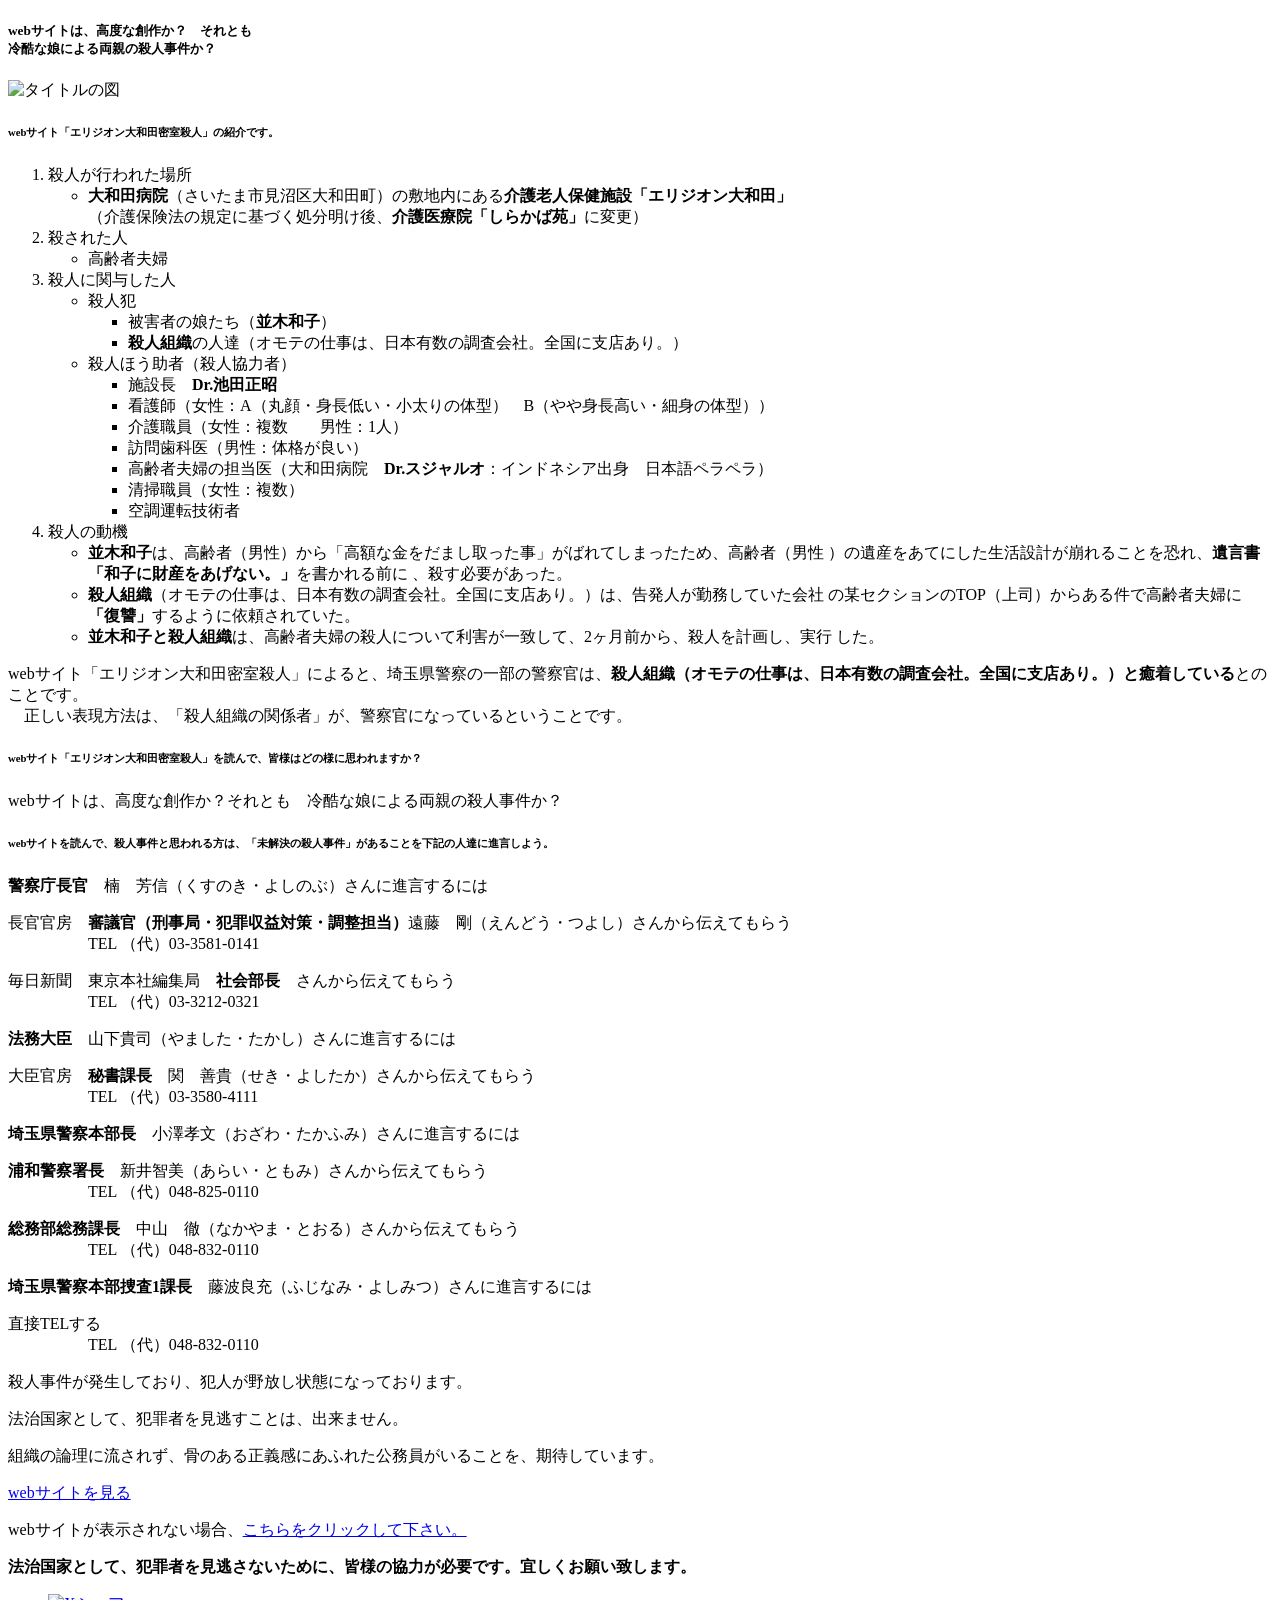
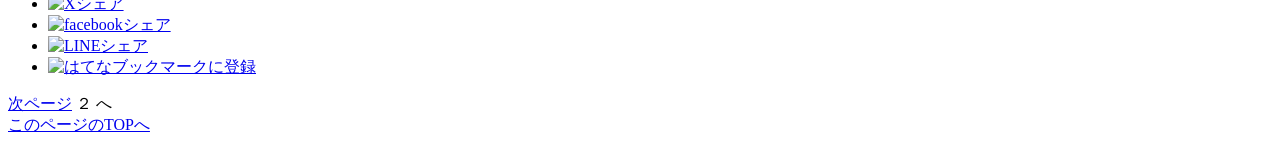
==== index.html @ 454f9b82 "index 作成 1. 初めての登録" ====
<!DOCTYPE html>
<html lang="ja">

<head prefix="og:https://ogp.me/ns#">


<!-- Google tag (gtag.js) -->
<script async src="https://www.googletagmanager.com/gtag/js?id=G-CSKMBF2TZE"></script>
<script>
  window.dataLayer = window.dataLayer || [];
  function gtag(){dataLayer.push(arguments);}
  gtag('js', new Date());

  gtag('config', 'G-CSKMBF2TZE');
</script>


<meta charset="UTF-8">
<meta name="viewport" content="width=device-width,initial-scale=1">

<title>介護老人保健施設「エリジオン大和田」（「しらかば苑」に変更）における密室殺人の紹介と警察庁長官などへの進言「未解決の殺人事件があること。」のお願い。❘「エリジオン大和田」（さいたま市見沼区大和田町）</title>
<meta name="description" content="介護老人保健施設「エリジオン大和田」（さいたま市見沼区）で密室殺人が行われました。この殺人についてのwebサイト「エリジオン大和田密室殺人」の紹介です。webサイトは、高度な創作か？それとも　冷酷な娘による両親の殺人事件か？殺人事件と思われるている方は、警察庁長官などに進言することを求めています。">

<link rel="stylesheet" href="css/style.css">

<!--ogp 1   index    -->

<meta property="og:url" content="https://sakuradamonmae.github.io/index.html"/>
<meta property="og:type" content="website"/>
<meta property="og:title" content="webサイトは、高度な創作か？それとも　冷酷な娘による両親の殺人事件か？"/>
<meta property="og:description" content="介護老人保健施設「エリジオン大和田」で行われた密室殺人の動機は、45年前に起因しているため複数ありますが、主な殺人の動機は、復讐です。「未解決の殺人事件」があることを、警察庁長官などに進言するように求めています。"/>
<meta property="og:site_name" content="webサイトは、高度な創作か？それとも　冷酷な娘による両親の殺人事件か？"/>
<meta property="og:image" content="https://sakuradamonmae.github.io/images/title2.png"/>
<meta property="og:locale" content="ja_JP"/>


<!-- Facebook     -->

<!-- Twitter      -->
<meta name="twitter:card" content="summary_large_image"/>

<!--      ogp      終わり      -->

</head>


<body>

<div class="wrapper">

<!--    ヘッダー     -->

<header class="header">

<h5>webサイトは、高度な創作か？　それとも<br>冷酷な娘による両親の殺人事件か？</h5>
<div class="index2-item">
<img src="images/title2.png" alt="タイトルの図" width="auto">
</div>

</header>
<!--      ヘッダー　　ここまで     -->

<!--     メイン       -->

<main>
<div id="main">

<h6>webサイト<strong>「エリジオン大和田密室殺人」</strong>の紹介です。</h6>
<div>
 <ol class="index2-list">
   <li>殺人が行われた場所</li>
      <ul class="index2-explain">
         <li><strong>大和田病院</strong>（さいたま市見沼区大和田町）の敷地内にある<strong>介護老人保健施設「エリジオン大和田」</strong><br>（介護保険法の規定に基づく処分明け後、<strong>介護医療院「しらかば苑」</strong>に変更）</li>
      </ul>
   <li>殺された人</li>
      <ul class="index2-explain">
         <li>高齢者夫婦</li>
      </ul>
   <li>殺人に関与した人</li>
      <ul class="index2-explain">
         <li>殺人犯</>
             <ul class="index2-explain-b">
                <li>被害者の娘たち（<strong>並木和子</strong>）</li>
                <li><strong>殺人組織</strong>の人達（オモテの仕事は、日本有数の調査会社。全国に支店あり。）</li>
             </ul>
        <li>殺人ほう助者（殺人協力者）</li>
             <ul class="index2-explain-b">
                <li>施設長　<strong>Dr.池田正昭</strong></li>
                <li>看護師（女性：A（丸顔・身長低い・小太りの体型）　B（やや身長高い・細身の体型））</li>
                <li>介護職員（女性：複数　　男性：1人）</li>
                <li>訪問歯科医（男性：体格が良い）</li>
                <li>高齢者夫婦の担当医（大和田病院　<strong>Dr.スジャルオ</strong>：インドネシア出身　日本語ペラペラ）</li>
                <li>清掃職員（女性：複数）</li>
                <li>空調運転技術者</li>
             </ul>
       </ul>
       
    <li>殺人の動機</li>
         <ul class="index2-explain">
               <li><strong>並木和子</strong>は、高齢者（男性）から「高額な金をだまし取った事」がばれてしまったため、高齢者（男性                   ）の遺産をあてにした生活設計が崩れることを恐れ、<strong>遺言書「和子に財産をあげない。」</strong>を書かれる前に                     、殺す必要があった。</li>
               <li><strong>殺人組織</strong>（オモテの仕事は、日本有数の調査会社。全国に支店あり。）は、告発人が勤務していた会社                   の某セクションのTOP（上司）からある件で高齢者夫婦に<strong>「復讐」</strong>するように依頼されていた。</li>
               <li><strong>並木和子と殺人組織</strong>は、高齢者夫婦の殺人について利害が一致して、2ヶ月前から、殺人を計画し、実行                  した。</li>
         </ul> 
   </ol>


<div class="index2-moji">
<p>webサイト「エリジオン大和田密室殺人」によると、埼玉県警察の一部の警察官は、<strong>殺人組織（オモテの仕事は、日本有数の調査会社。全国に支店あり。）と癒着している</strong>とのことです。
<br>　正しい表現方法は、「殺人組織の関係者」が、警察官になっているということです。</p>
</div>
</div>

<h6><strong>webサイト「エリジオン大和田密室殺人」</strong>を読んで、皆様はどの様に思われますか？</h6>
<p>webサイトは、高度な創作か？それとも　冷酷な娘による両親の殺人事件か？</p>

<div class="title-kankaku">
<h6>webサイトを読んで、殺人事件と思われる方は、「未解決の殺人事件」があることを下記の人達に進言しよう。</h6>
</div>

<div class="singen">
    <p><strong><span class="red">警察庁長官</span></strong>　楠　芳信（くすのき・よしのぶ）さんに進言するには</p>
        <p class="singen2">長官官房　<strong>審議官（刑事局・犯罪収益対策・調整担当）</strong>遠藤　剛（えんどう・つよし）さんから伝えてもらう
        <br>　　　　　TEL （代）03-3581-0141</p>
        <p class="singen2">毎日新聞　東京本社編集局　<strong>社会部長</strong>　さんから伝えてもらう
        <br>　　　　　TEL （代）03-3212-0321</p>
        
     <p><strong><span class="red">法務大臣</span></strong>　山下貴司（やました・たかし）さんに進言するには</p>
        <p class="singen2">大臣官房　<strong>秘書課長</strong>　関　善貴（せき・よしたか）さんから伝えてもらう
        <br>　　　　　TEL （代）03-3580-4111</p>
        
     <p><strong><span class="red">埼玉県警察本部長</span></strong>　小澤孝文（おざわ・たかふみ）さんに進言するには</p>
        <p class="singen2"><strong>浦和警察署長</strong>　新井智美（あらい・ともみ）さんから伝えてもらう
        <br>　　　　　TEL （代）048-825-0110</p>
        <p class="singen2"><strong>総務部総務課長</strong>　中山　徹（なかやま・とおる）さんから伝えてもらう
        <br>　　　　　TEL （代）048-832-0110</p>
      <p><strong><span class="red">埼玉県警察本部捜査1課長</span></strong>　藤波良充（ふじなみ・よしみつ）さんに進言するには</p>
        <p class="singen2">直接TELする
        <br>　　　　　TEL （代）048-832-0110</p>
</div>

<p>殺人事件が発生しており、犯人が野放し状態になっております。</>
<p>法治国家として、犯罪者を見逃すことは、出来ません。</p>
<p>組織の論理に流されず、骨のある正義感にあふれた公務員がいることを、期待しています。


<p class="h-explain2"><a href="https://saitamajiken.cloudfree.jp/people.html" target="_blank" class="anone">webサイトを見る</a></p>

<div class="nextweb">
<p>webサイトが表示されない場合、<a href="https://ss1.xrea.com/truthroad.s223.xrea.com/people.html" target="_blank" class="anone">こちらをクリックして下さい。</a></p>
</div>

<div class="beforesns">
<p><strong>法治国家として、犯罪者を見逃さないために、皆様の協力が必要です。宜しくお願い致します。</strong></p>
</div>


<!--     sns   button      -->
<div>
   <ul class="sns-btn">
      <li><a href="https://x.com/intent/pos? url=https://sakuradamonmae.github.io/index.html&text=SNSの拡散で、犯人を追い詰めよう！%0a&hashtags=密室殺人" target="_blank" rel="nofollow noopener">
      <img src="images/btn-x.png" alt="Xシェア">
      </a></li>
      
      <li><a href="https://www.facebook.com/sharer/sharer.php? u=https://sakuradamonmae.github.io/index.html" target="_blank" rel="nofollow noopener">
      <img src="images/btn-facebook.png" alt="facebookシェア">
      </a></li>
      
      <li><a href="https://social-plugins.line.me/lineit/share? url=https://sakuradamonmae.github.io/index.html" target="_blank" rel="nofollow noopener">
      <img src="images/btn-line.png" alt="LINEシェア">
      </a></li>
      
      <li><a href="https://b.hatena.ne.jp/add? mode=confirm&url=https://sakuradamonmae.github.io/index.html" target="_blank" rel="nofollow noopener">
      <img src="images/btn-hatena.png" alt="はてなブックマークに登録">
      </a></li>
   </ul>
</div>

<!--      SNS  button   ここまで        -->

</div>
</main>
<!--       メイン　　　ここまで        -->

<!--      フッター                     -->
<footer class="footer">
   <a href="outline.html">次ページ</a><a class="next"> ２ </a>へ
   <br>
   <a href="index.html">このページのTOPへ</a>
</footer>
<!--      フッター　　ここまで        -->
</div>
</body>
</html>


<!--      Ed-sakura       -->
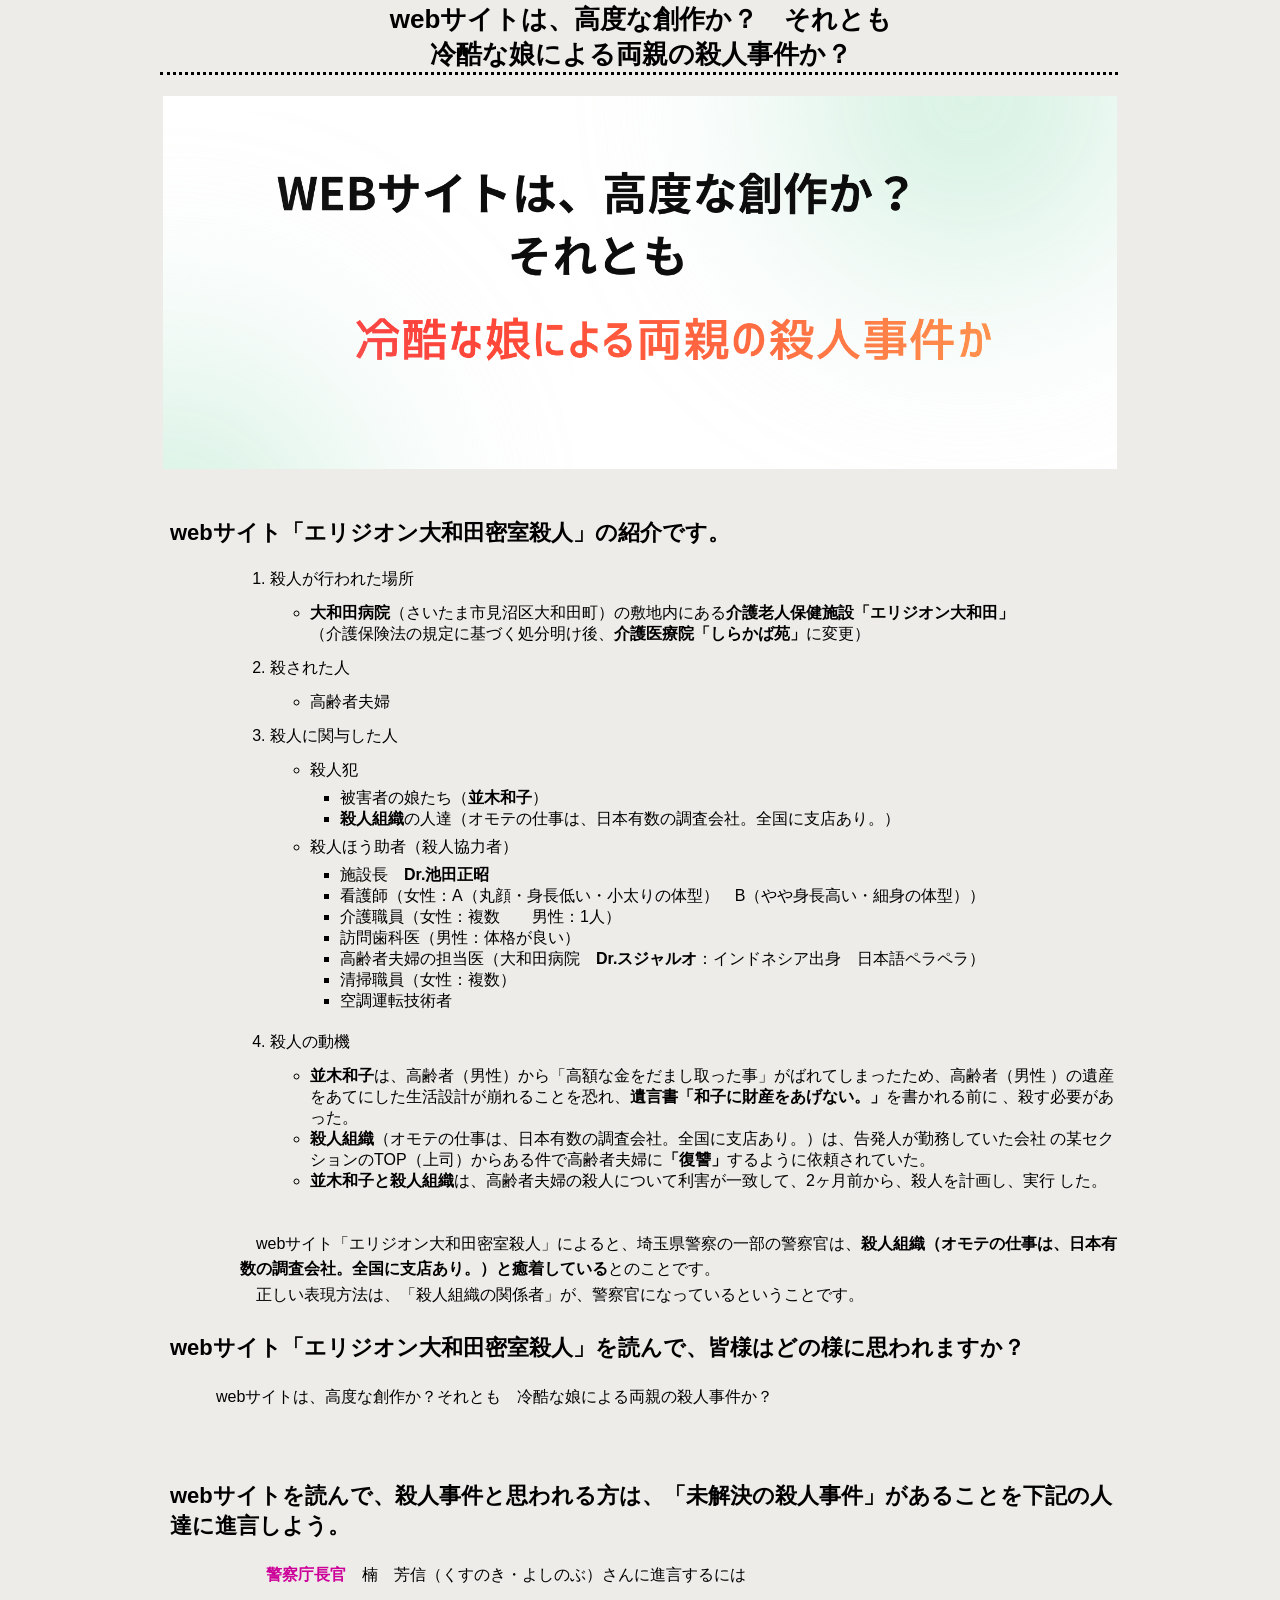
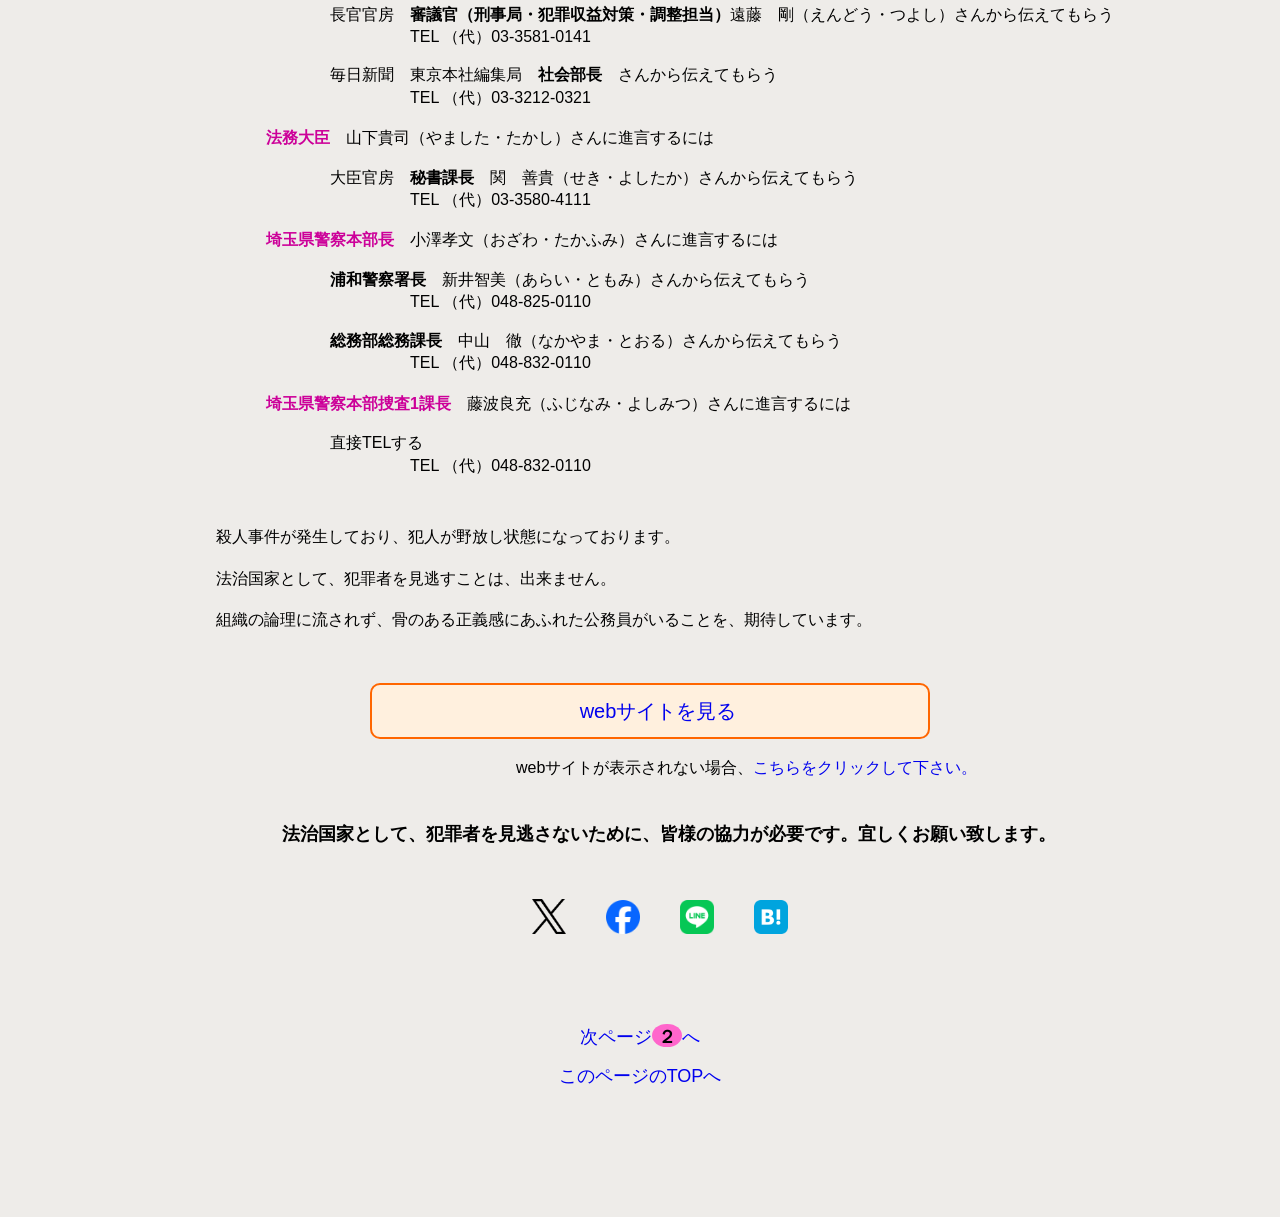
==== commit a20275f0: "index   footer   修正 index   footer   修正　　class="anone"　を追加" ====
--- a/index.html
+++ b/index.html
@@ -183,9 +183,9 @@
 
 <!--      フッター                     -->
 <footer class="footer">
-   <a href="outline.html">次ページ</a><a class="next"> ２ </a>へ
+   <a href="outline.html" class="anone">次ページ</a><a class="next"> ２ </a>へ
    <br>
-   <a href="index.html">このページのTOPへ</a>
+   <a href="index.html" class="anone">このページのTOPへ</a>
 </footer>
 <!--      フッター　　ここまで        -->
 </div>
--- a/css/style.css
+++ b/css/style.css
@@ -0,0 +1,2016 @@
+@charset "UTF-8";
+
+/*　全てのWebページに適用される　*/
+html {
+    font-family: "Hiragino Kaku Gothic ProN", "ヒラギノ角ゴ ProN", Meiryo, "MS Pゴシック", sans-serif;
+}
+
+html * {
+    box-sizing: border-box;
+}
+
+body {
+    margin: 0 0 0 0;
+    background-color: #eeece9;
+    font-size: 16px;
+}
+
+.wrapper {
+    margin: 0 auto 0 auto;
+    max-width: 960px;
+}
+
+header h1 {
+    font-size: 28px;
+    text-align: center;
+    margin: 2px 0 0 0;
+    padding: 0 3px 6px 3px;
+    background-position: bottom;
+    background-image: url(../images/menu-bg.png);
+    background-repeat: repeat-x;
+}
+
+header h5 {
+    font-size: 26px;
+    text-align: center;
+    margin: 2px 2px 1px 0;
+    padding: 0 0px 0px 4px;
+    
+}
+
+
+
+
+#main h1 {
+    font-size: 32px;
+    text-align: left;
+    margin-left: 30px;
+    margin-top: 0;
+    padding-left: 1em;
+    padding-right: 1em;
+    padding-top: 0.2em;
+    border: 5px;
+    border-style: inset;
+}
+
+
+
+h2 {
+    font-size: 24px;
+    border-bottom: 3px dotted;
+    margin: 15px 0 20px 15px;
+    padding: 20px 5px 5px 5px;
+}
+
+.h-explain {
+    font-size: 22px;
+    border: 2px solid #ff6600;
+    border-radius: 10px;
+    background: #fff0de;
+    margin: 20px 20px 10px 40px;
+    padding: 10px 20px 10px 20px;
+}
+
+
+.circle {
+    float: left;
+    border-radius: 50%;
+    background-color: #ff66cc;
+    width: 30px;
+    height: 30px;
+    font-weight: 700;
+    padding-top: 3.5px;
+    padding-left: 9.5px;
+}
+
+.circle2 {
+    float: left;
+    border-radius: 50%;
+    background-color: #ff66cc;
+    width: 30px;
+    height: 30px;
+    font-weight: 700;
+    padding-top: 3.5px;
+    padding-left: 4.4px;
+}
+
+
+h3 {
+    font-size: 20px;
+    margin: 10px 0 5px 15px;
+    padding: 5px;
+}
+
+h4 {
+    font-size: 20px;
+    margin: 30px 0 5px 15px;
+    padding: 5px;
+}
+
+
+h5 {
+    font-size: 26px;
+    border-bottom: 3px dotted;
+    margin: 2px 2px 1px 0;
+    padding: 20px 5px 5px 5px;
+}
+
+
+
+h6 {
+    font-size: 22px;
+    margin: 15px 0 8px 5px;
+    padding: 10px 5px 5px 5px;
+}
+
+
+p {
+    line-height: 1.6;
+    text-indent: 1em;
+    margin-left: 40px;
+}
+
+.nav-explan{
+    list-style-type: none;
+    font-size: 13px;
+    margin: 3px 3px 0px 120px;
+    padding: 10px 0 0px 0;
+    text-align: left;
+}
+
+
+
+.nav ol {
+    margin: 0 0 10px 20px;
+    padding: 5px 10px 10px 20px;
+    
+}
+
+
+.nav a:link {
+    color: #0000fe;
+    text-decoration: none;
+}
+
+.nav a:visited {
+    color: #808080;
+    text-decoration: none;
+}
+
+.nav a:hover {
+    color: #00ff00;
+    text-decoration: none;
+}
+
+.nav a:active {
+    color: #ff3399;
+    text-decoration: none;
+}
+
+img {
+    max-width: 100%;
+    height: auto;
+}
+
+
+.nav li {
+    font-size: 14px;
+    margin-left: 50px;
+}
+
+
+
+/*  全てのページに適用　　－ヘッダー‐終わり　と　Main部分　のPタグ　　　        */
+
+
+
+/*  index.html       */
+
+.kakusan{
+    box-sizing: border-box;
+    width:700px;
+    font-size: 22px;
+    margin-top: 60px;
+    margin-right: 0;
+    margin-left: 120px;
+    margin-bottom: 0;
+    padding: 10px 10px 10px 30px;
+    border: 4px;
+    border-style: solid;
+    border-color: #6666ff;
+}
+
+
+.kakusan3{
+    box-sizing: border-box;
+    width:700px;
+    font-size: 22px;
+    margin-top: 60px;
+    margin-right: 0;
+    margin-left: 140px;
+    margin-bottom: 0;
+    padding: 10px 10px 10px 30px;
+    border: 4px;
+    border-style: solid;
+    border-color: #6666ff;
+}
+
+
+
+.kakusan2{
+    line-height: 1.0;
+    margin-left: 200px;
+}
+
+.seigi{
+    margin-left: 130px;
+    margin-bottom: 50px;
+}
+
+.onegai-index{
+    font-size: 22px;
+    margin-top: 40px;
+    margin-bottom: 40px;
+    text-align: center;
+}
+
+
+.onegai-index2{
+    font-size: 22px;
+    margin-top: 0px;
+    margin-bottom: 0px;
+    text-align: center;
+}
+
+.onegai-index2b{
+    font-size: 22px;
+    margin-top: 30px;
+    margin-bottom: 0px;
+    text-align: center;
+}
+
+
+.onegai-index3{
+    font-size: 22px;
+    margin-top: 5px;
+    margin-bottom: 35px;
+    text-align: center;
+}
+
+
+
+
+
+/*  index2.html       */
+
+.index2-item{
+    padding-left: 3px;
+    padding-right: 3px;
+    padding-top: 20px;
+    padding-bottom: 20px;
+}
+
+.index2-list{
+    margin-left: 100px;
+    padding-left: 10px;
+    padding-right: 0;
+    padding-top: 0;
+    padding-bottom: 10px;
+}
+
+.index2-explain{
+    padding-left: 30x;
+    padding-right: 0;
+    padding-top: 13px;
+    padding-bottom: 13px;
+}
+
+.index2-explain-b{
+    padding-left: 30px;
+    padding-right: 0;
+    padding-top: 7px;
+    padding-bottom: 7px;
+}
+
+.index2-moji{
+    margin-left:40px ;
+}
+
+
+span.red{
+    color:#cc0099;
+}
+
+
+.singen{
+    margin-left:50px;
+    padding-top: 0px;
+    padding-bottom: 15px;
+}
+
+
+
+.singen2{
+    text-indent: 0em;
+    margin-left: 120px;
+    line-height: 1.4;
+}
+
+.title-kankaku{
+    padding-top: 30px;
+}
+
+
+.h-explain2 {
+    font-size: 20px;
+    border: 2px solid #ff6600;
+    border-radius: 10px;
+    background: #fff0de;
+    margin: 50px 190px 10px 210px;
+    padding: 10px 20px 10px 16px;
+    text-align: center;
+}
+
+
+.nextweb{
+    margin-left: 300px;
+    margin-bottom: 40px;
+}
+
+.beforesns{
+    margin-bottom: 50px;
+    text-align: center;
+    font-size: 18px;
+}
+
+
+
+/*  peopll.html       */
+
+.higai-head1{
+    margin-left: 50px;
+    padding-top: 10px;
+    padding-left: 10px;
+}
+
+.higai-head2{
+        color:#ff0099;
+}
+  
+
+
+.higai-person{
+    padding-top: 10px;
+    padding-left: 10px;
+}
+
+.higai-person::before {
+    content: "◦" ;
+}
+
+
+.kagai-title{
+    margin-top: 40px;
+    padding-left: 0px;
+    border-left: 15px solid #21bf70;
+}
+
+.kagai-person{
+    margin-top: 20px;
+    margin-left: 40px;
+    padding-top: 0px;
+    padding-left: 8px;
+}
+
+.kagai-person::before{
+    content: "◆";
+}
+
+
+
+
+.people-box{
+    margin-right: 20px;
+    padding-left: 80px;
+    padding-right: 8px;
+}
+
+
+
+.anone {
+    text-decoration: none;
+}
+
+
+dl {
+    border: 1px solid;
+    width: auto;
+}
+
+dt {
+    float: left;
+    width: 100px;
+    padding: 5px 0 5px 10px;
+    clear: both;
+    font-size: 16px;
+}
+
+dd {
+    width: auto;
+    margin-left: 100px;
+    padding: 5px 5px 5px 10px;
+    border-left: 1px solid;
+    font-size: 16px;
+}
+
+dl.people-higai{
+    border: 1px solid;
+    width: auto;
+}
+
+dt.people-higai-title {
+    float: left;
+    width: 100px;
+    padding: 5px 0 5px 10px;
+    clear: both;
+    font-size: 16px;
+}
+
+dd.people-higai-date {
+    width: auto;
+    margin-left: 100px;
+    padding: 5px 5px 5px 10px;
+    border-left: 1px solid;
+    font-size: 16px;
+}
+
+
+
+
+
+.center {
+    margin: 5px 0 10px 0;
+    text-align: center;
+}
+
+
+.dp-item {
+     line-height: 1;
+    text-indent: 0em;
+    margin-left: 0px;
+}
+
+.dp-item::before{
+    content:"■" ;
+}
+
+.dp-item2 {
+     line-height: 1.4;
+    text-indent: 0em;
+    margin-left: 0px;
+}
+
+.dp-item2::before{
+    content:"■" ;
+}
+
+.dp-item3 {
+     line-height: 1.0;
+    text-indent: 0em;
+    margin-left: 0px;
+}
+
+.dp-item3::before{
+    content:"■" ;
+}
+
+.dp-item4 {
+     line-height: 1;
+    text-indent: 1em;
+    margin-left: 0px;
+	color:#ff0099;
+}
+
+.dp-item5 {
+    line-height: 1;
+   text-indent: 0em;
+   margin-left: 0px;
+}
+
+.dp-item5::before{
+    content:"■" ;
+}
+
+.onegai-people{
+    font-size: 22px;
+    margin-top: 40px;
+    margin-bottom: 40px;
+    text-align: center;
+}
+
+
+.people-sinsakai{
+    margin-left: 3em;
+}
+
+
+.peoplelist{
+    line-height: 1.6;
+    text-indent: 1em;
+    margin-right: 0px;
+    margin-left: 0px;
+    padding-left: 0px;
+}
+
+.peoplelist2{
+    line-height: 1.6;
+    text-indent: 2em;
+    margin-right: 0px;
+    margin-left: 0px;
+    padding-left: 0px;
+}
+
+
+/*   motiv.html     */
+
+.motiv-color{
+	 line-height: 1.0;
+    text-indent: 1em;
+    margin-left: 40px;
+	color:#ff0099;
+}
+
+
+
+/*   howtokill.html    */
+
+.kourei2 {
+    margin-right: 30px;
+    position: relative;
+    left: 1em;
+}
+
+.kourei3 {
+    line-height: 1.6;
+    padding-bottom: 1em;
+}
+
+
+
+/* detail.html   */
+
+.detail-item {
+    padding-left: 2em;
+    padding-bottom: 1em;
+    line-height: 1.6;
+    text-indent: 1em;
+}
+
+.detail-item2 {
+    margin-left: 80px;
+    padding-left: 1em;
+}
+
+
+
+
+
+/* organization.html   */
+
+
+.org-item1 {
+    line-height: 1.4;
+    text-indent: 1em;
+    padding-left: 15px;
+    padding-right: 4em;
+    }
+
+.org-item1::before {
+    content: "①" ;
+    font-weight: 800 ;
+}
+
+
+.org-item2 {
+    line-height: 1.4;
+    text-indent: 1em;
+    padding-left: 15px;
+    padding-right: 4em;
+    }
+
+.org-item2::before {
+    content: "②" ;
+    font-weight: 800 ;
+}
+
+
+.org-item3 {
+    line-height: 1.4;
+    text-indent: 1em;
+    padding-left: 15px;
+    padding-right: 4em;
+    }
+
+.org-item3::before {
+    content: "③" ;
+    font-weight: 800 ;
+}
+
+
+.org-item4 {
+    line-height: 1.4;
+    text-indent: 1em;
+    padding-left: 15px;
+    padding-right: 4em;
+    }
+
+.org-item4::before {
+    content: "④" ;
+    font-weight: 800 ;
+}
+
+
+.org-item5 {
+    line-height: 1.4;
+    text-indent: 1em;
+    padding-left: 15px;
+    padding-right: 4em;
+    }
+
+.org-item5::before {
+    content: "⑤" ;
+    font-weight: 800 ;
+}
+
+
+.org-item6 {
+    line-height: 1.4;
+    text-indent: 1em;
+    padding-left: 15px;
+    padding-right: 4em;
+    }
+
+.org-item6::before {
+    content: "⑥" ;
+    font-weight: 800 ;
+}
+
+
+.org-item7 {
+    line-height: 1.4;
+    text-indent: 1em;
+    padding-left: 15px;
+    padding-right: 4em;
+    }
+
+.org-item7::before {
+    content: "⑦" ;
+    font-weight: 800 ;
+}
+
+
+.org-item8 {
+    line-height: 1.4;
+    text-indent: 1em;
+    padding-left: 15px;
+    padding-right: 4em;
+    }
+
+.org-item8::before {
+    content: "⑧" ;
+    font-weight: 800 ;
+}
+
+
+.org-item9 {
+    line-height: 1.4;
+    text-indent: 1em;
+    padding-left: 15px;
+    padding-right: 4em;
+    }
+
+.org-item9::before {
+    content: "⑨" ;
+    font-weight: 800 ;
+}
+
+
+.org-list1{
+    line-height: 1.2;
+    padding-left: 90px;
+    padding-right: 26px;
+}
+
+.org-list2{
+    padding-left: 70px;
+    padding-right: 26px;
+}
+
+
+.org-ul01{
+    list-style-type: none;
+    padding-left: 90px;
+    padding-right: 26px;
+}
+
+.org-ul02{
+    padding-left: 110px;
+    padding-right: 26px;
+}
+
+
+
+.peo-item1 {
+    line-height: 1.5;
+    text-indent: 0em;
+    padding-left: 40px;
+    padding-right: 1em;
+    }
+
+.peo-item1::before {
+    content: "(1)" ;
+    font-weight: 540 ;
+}
+
+
+.peo-item2 {
+    line-height: 1.5;
+    text-indent: 0em;
+    
+    padding-left: 40px;
+    padding-right: 1em;
+    }
+
+.peo-item2::before {
+    content: "(2)" ;
+    font-weight: 540 ;
+}
+
+
+.peo-item3 {
+    line-height: 1.5;
+    text-indent: 0em;
+    padding-left: 40px;
+    padding-right: 4em;
+    }
+
+.peo-item3::before {
+    content: "(3)" ;
+    font-weight: 540 ;
+}
+
+
+
+.ike-item1 {
+    line-height: 1.4;
+    text-indent: 1em;
+    padding-left: 15px;
+    padding-right: 4em;
+    }
+
+.ike-item1::before {
+    content: "①" ;
+    font-weight: 800 ;
+}
+
+
+.ike-item2 {
+    line-height: 1.4;
+    text-indent: 1em;
+    padding-left: 15px;
+    padding-right: 4em;
+    }
+
+.ike-item2::before {
+    content: "②" ;
+    font-weight: 800 ;
+}
+
+.ike-item3 {
+    line-height: 1.4;
+    text-indent: 1em;
+    padding-left: 15px;
+    padding-right: 4em;
+    }
+
+.ike-item3::before {
+    content: "③" ;
+    font-weight: 800 ;
+}
+
+
+
+
+
+
+
+
+
+
+
+
+
+
+
+
+/* offence.html  */
+.offense-item {
+    padding-left: 100px;
+    padding-top: 30px;
+}
+
+
+
+
+/* dentist.html  */
+
+
+
+
+
+/*      ikeda.html      */
+
+
+.ikeda-div {
+    position: relative;
+    left: 61px;
+}
+
+.ikeda-item {
+    line-height: 1.8;
+    text-indent: 1em;
+    padding-right: 4em;
+    padding-bottom: 0.1em;
+}
+
+
+
+/*     prosecutor.html       */
+
+.prosecutor-item {
+    font-size: 24px;
+    padding-left: 100px;
+    padding-top: 30px;
+    padding-bottom: 50px;
+}
+
+.prosecutor-item2 {
+    font-size: 24px;
+    padding-left: 100px;
+    padding-top: 30px;
+    padding-bottom: 0px;
+}
+
+
+.prosecutor-question{
+    padding-left: 100px;
+    padding-bottom: 50px;
+}
+
+
+/*     contact.html       */
+
+.contact-jyoukyou{
+    font-size: 20px;
+	color: #ff0099;
+}
+
+
+
+dl.contact-torihiki {
+    border: 1.2px solid #999;
+    width: auto;
+}
+
+dt.contact-torihiki-title {
+    float: left;
+    width: 150px;
+    padding: 5px 0 5px 10px;
+}
+
+dd.contact-torihiki-date {
+    width: auto;
+    margin-left: 150px;
+    padding: 5px 8px 5px 10px;
+    border-left: 1.2px solid #999;
+}
+
+
+
+dl.contact-info {
+    border: 1.2px solid #999;
+    width: auto;
+}
+
+dt.contact-info-title {
+    float: left;
+    width: 150px;
+    padding: 5px 0 5px 10px;
+}
+
+dd.contact-info-date {
+    width: auto;
+    margin-left: 150px;
+    padding: 5px 8px 5px 10px;
+    border-left: 1.2px solid #999;
+}
+
+
+
+
+dl.contact-info2 {
+    border: 1.2px solid #999;
+    width: auto;
+}
+
+dt.contact-info2-title {
+    float: left;
+    width: 150px;
+    padding: 5px 0 5px 10px;
+}
+
+dd.contact-info2-date {
+    width: auto;
+    margin-left: 150px;
+    padding: 5px 8px 5px 10px;
+    border-left: 1.2px solid #999;
+}
+
+
+
+
+
+
+.contact-box {
+    margin-right: 20px;
+    padding-left: 110px;
+}
+
+
+.dc-item {
+    line-height: 0.5;
+   text-indent: 0em;
+   margin-left: 0px;
+}
+
+.dc-item::before{
+    content:"■" ;
+}
+
+.dc-item2 {
+     line-height: 1.5;
+    text-indent: 0em;
+    margin-left: 0px;
+}
+
+.dc-item2::before{
+    content:"■" ;
+}
+
+.dc-item3{
+    line-height: 1.0;
+}
+
+
+
+
+.tuiki{
+    margin-top: 60px;
+    letter-spacing: 1em;
+}
+
+.tuiki::before{
+    content:"■■" ;
+}
+
+.tuiki::after{
+    content:"■■" ;
+}
+
+
+
+.info-title{
+    padding-top: 10px;
+    padding-left: 45px;
+  
+}
+
+
+.conntact-end {
+    font-size: 20px;
+    padding-top: 30px;
+    padding-left: 5px;
+    padding-bottom: 30px;
+}
+
+
+.contact-onegai {
+    font-size: 22px;
+    border: 2px solid #f527cf;
+    border-radius: 10px;
+    background: #eee7eb;
+    margin: 70px 20px 30px 40px;
+    padding: 10px 20px 10px 20px;
+}
+
+.contact-goo{
+    margin: 50px 0 60px 70px;
+}
+
+
+.contact-namae {
+    line-height: 1;
+   margin-left: 0px;
+   margin-top: 20px;
+}
+
+.contact-namae::before{
+   content:"（" ;
+}
+
+.contact-namae::after{
+    content:")"
+}
+
+
+
+/*          全てのページに適用　- SNSのボタン -         　*/
+
+.sns-btn{
+    display: flex;
+    flex-wrap: wrap;
+    justify-content: center;
+    align-items: center;
+    margin-top: 20px;
+}
+
+.sns-btn li{
+    list-style-type: none ;
+    width: 34px ;
+    margin-left: 20px;
+    margin-right: 20px;
+    
+}
+
+
+
+
+
+
+/*          全てのページに適用　- フッター -         　*/
+.next {
+    border-radius: 50%;
+    background-color: #ff66cc;
+    color: #000000;
+    width: 22px;
+    height: 22px;
+    font-weight: 600;
+    padding-top: 3.0px;
+    padding-left: 0.5px;
+    padding-right: 0.5px;
+}
+
+.next2 {
+    border-radius: 50%;
+    background-color: #ff66cc;
+    color: #000000;
+    width: 22px;
+    height: 22px;
+    font-weight: 600;
+    padding-top: 3.0px;
+    padding-left: 3.0px;
+    padding-right: 3.0px;
+}
+
+
+.footer {
+    margin: 80px 0 120px 0;
+    font-size: 18px;
+    line-height: 2.2;
+    color: #0000fe;
+    text-align: center;
+}
+
+.footer-explain{
+    list-style-type: none;
+    text-align: left;
+    margin-left: 90px;
+}
+
+
+
+/*          全てのページに適用　- フッター ここ迄         　*/
+
+
+
+
+
+
+
+
+
+
+/*        スマートフォン向けCSS　　          */
+
+@media (max-width: 767px) {
+
+    /*     　全体　　―　ナビゲーション　　      */
+    .wrapper {
+        margin: 0 8px;
+    }
+
+    header h1 {
+        font-size: 18px;
+        text-align: center;
+        margin: 2px 0 0 0;
+        padding: 0 3px 6px 3px;
+        background-position: bottom;
+        background-image: url(../images/menu-bg.png);
+        background-repeat: repeat-x;
+    }
+    
+    header h5 {
+        font-size: 22px;
+        text-align: center;
+        margin: 2px 2px 1px 0;
+        padding: 20px 3px 0 3px;
+        
+    }
+
+
+
+
+    #main h1 {
+        font-size: 22px;
+        text-align: left;
+        margin-left: 30px;
+        margin-top: 0;
+        padding-left: 1em;
+        padding-right: 1em;
+        padding-top: 0.2em;
+        border: 5px;
+        border-style: inset;
+    }
+
+    .h-explain {
+        font-size: 18px;
+        border: 2px solid #ff6600;
+        border-radius: 10px;
+        background: #fff0de;
+        margin: 10px 0 10px 30px;
+        padding: 7px 5px 7px 5px;
+    }
+
+    h2 {
+        font-size: 20px;
+        border-bottom: 3px dotted;
+        margin: 15px 0 20px 15px;
+        padding: 20px 5px 5px 5px;
+    }
+
+    h3 {
+        font-size: 18px;
+        margin: 10px 0 5px 15px;
+        padding: 5px;
+    }
+
+
+    h5 {
+        font-size: 22px;
+        border-bottom: 3px dotted;
+        margin: 2px 2px 1px 0;
+        padding: 20px 5px 5px 5px;
+    }
+
+
+    h6 {
+        font-size: 20px;
+        margin: 5px 0 5px 5px;
+        padding: 8px 2px 5px 5px;
+    }
+
+    p {
+        line-height: 1.6;
+        text-indent: 1em;
+        margin-left: 20px;
+    }
+
+    .nav-explan{
+        list-style-type: none;
+        font-size: 15px;
+        margin: 3px 3px 0px 30px;
+        padding: 10px 0 0px 0;
+        text-align: left;
+    }
+    
+
+
+
+
+    .nav ol {
+        margin: 0 0 8px 74px;
+        padding: 0 0 5px 0;
+    }
+
+    .nav li {
+        font-size: 15px;
+        margin-top: 3px; 
+        margin-left: 20px;
+    }
+
+    /*      index.html       */
+    
+    .kakusan{
+        box-sizing: border-box;
+        width:auto;
+        font-size: 20px;
+        margin-top: 60px;
+        margin-right: 0;
+        margin-left: 0;
+        margin-bottom: 0;
+        padding: 15px 5px 15px 5px;
+        line-height: 1.4;
+        border: 3px;
+        border-style: solid;
+        border-color: #6666ff;
+    }
+    
+
+    .kakusan3{
+        box-sizing: border-box;
+        width:auto;
+        font-size: 20px;
+        margin-top: 60px;
+        margin-right: 0;
+        margin-left: 0;
+        margin-bottom: 0;
+        padding: 15px 0px 15px 0px;
+        line-height: 1.4;
+        border: 3px;
+        border-style: solid;
+        border-color: #6666ff;
+    }
+
+
+    .kakusan2{
+        line-height: 1.0;
+        margin-left: 50px;
+    }
+    
+    .seigi{
+        margin-left: 0;
+        margin-bottom: 40px;
+    }
+    
+
+    .onegai-index{
+        font-size: 20px;
+        margin-top: 30px;
+        margin-bottom: 30px;
+        margin-left: 0px;
+    }
+
+    .onegai-index2{
+    font-size: 20px;
+    margin-top: 0px;
+    margin-bottom: 0px;
+    text-align: center;
+    }
+
+
+    .onegai-index2b{
+    font-size: 20px;
+    margin-top: 30px;
+    margin-bottom: 0px;
+    text-align: center;
+    }
+
+    .onegai-index3{
+    font-size: 20px;
+    margin-top: 5px;
+    margin-bottom: 25px;
+    text-align: center;
+    }
+
+
+
+    .approve{
+        margin-top: 30px;
+        font-size: 0.4px;
+        color:#8da3c9;
+    }
+
+
+    /*  index2.html       */
+
+.index2-item{
+    padding-left: 3px;
+    padding-right: 3px;
+    padding-top: 20px;
+    padding-bottom: 20px;
+}
+
+.index2-list{
+    margin-left: 40px;
+    padding-left: 10px;
+    padding-right: 0;
+    padding-top: 0;
+    padding-bottom: 10px;
+}
+
+.index2-explain{
+    padding-left: 20px;
+    padding-right: 0;
+    padding-top: 13px;
+    padding-bottom: 13px;
+}
+
+.index2-explain-b{
+    padding-left: 20x;
+    padding-right: 0;
+    padding-top: 7px;
+    padding-bottom: 7px;
+}
+
+.index2-moji{
+    margin-left:30px ;
+}
+
+
+span.red{
+    color:#cc0099;
+}
+
+
+
+.singen{
+    margin-left: 25px;
+    padding-top: 0px;
+    padding-bottom: 15px;
+}
+
+
+
+.singen2{
+    text-indent: 0em;
+    margin-left: 35px;
+    line-height: 1.4;
+}
+
+.title-kankaku{
+    padding-top: 20px;
+}
+
+.h-explain2 {
+    font-size: 20px;
+    border: 2px solid #ff6600;
+    border-radius: 10px;
+    background: #fff0de;
+    margin: 50px 20px 10px 20px;
+    padding: 10px 20px 10px 16px;
+    text-align: center;
+}
+
+.nextweb{
+    margin-left: 30px;
+    margin-bottom: 30px;
+}
+
+
+.beforesns{
+    margin-bottom: 40px;
+    text-align: center;
+    font-size: 18px;
+}
+
+
+
+
+    /*      peopll.html       */
+
+.higai-head1{
+    margin-left: 20px;
+    padding-top: 5px;
+    padding-left: 0px;
+}
+
+.higai-head2{
+        color:#ff0099;
+}
+
+  .higai-person{
+    line-height: 1.2;
+    padding-top: 10px;
+    padding-left: 7px;
+}
+
+.higai-person::before {
+    content: "◦"
+}
+
+
+.kagai-title{
+    margin-top: 30px;
+    margin-left: 0px;
+    padding-left: 0px;
+    border-left: 12px solid #21bf70;
+}
+
+.kagai-person{
+    margin-top: 0px;
+    margin-left: 0px;
+    padding-top: 5px;
+    padding-left: 0px;
+}
+
+.kagai-person::before{
+    content: "◆";
+}
+
+
+
+
+
+
+.people-box{
+    padding-left: 10px;
+    
+}
+
+
+
+dl.people-higai{
+    border: 1px solid;
+    width: auto;
+}
+
+dt.peopl-higai-title {
+    float: left;
+    width: 100px;
+    padding: 5px 0 5px 8px;
+    clear: both;
+    font-size: 16px;
+}
+
+dd.people-higai-date {
+    width: auto;
+    margin-left: 100px;
+    padding: 5px 0 5px 6px;
+    border-left: 1px solid;
+    font-size: 16px;
+}
+
+
+
+
+dl {
+    border: 1px solid;
+    width: auto;
+}
+
+dt {
+    float: left;
+    width: 48px;
+    padding: 5px 0 5px 8px;
+    clear: both;
+    font-size: 16px;
+}
+
+dd {
+    width: auto;
+    margin-left: 48px;
+    padding: 5px 1px 5px 6px;
+    border-left: 1px solid;
+    font-size: 16px;
+}
+
+
+.dp-item3 {
+    line-height: 1.4;
+   text-indent: 0em;
+   margin-left: 0px;
+}
+
+
+
+.dp-item4 {
+    line-height: 1.4;
+   text-indent: 1em;
+   margin-left: 0px;
+   color:#ff0099;
+}
+
+.dp-item5 {
+    line-height: 1.4;
+   text-indent: 0em;
+   margin-left: 0px;
+}
+
+
+.onegai-people{
+    font-size: 20px;
+    margin-top: 30px;
+    margin-bottom: 30px;
+}
+
+
+.people-sinsakai{
+    margin-left: 2em;
+}
+
+
+
+.peoplelist{
+    line-height: 1.6;
+    text-indent: 1em;
+    padding-left: 0px;
+    margin-right: 0px;
+    margin-left: 0px;
+}
+
+.peoplelist2{
+    line-height: 1.6;
+    text-indent: 1.4em;
+    padding-left: 0px;
+    margin-right: 0px;
+    margin-left: 0px;
+}
+
+
+
+
+    /*        motiv.html        */
+    p {
+        margin-left: 0;
+    }
+
+
+
+
+    /*         detail.html    */
+    .detail-item {
+        padding-left: 0px;
+    }
+
+    .detail-item2 {
+        margin-left: 12px;
+        padding-left: 1em;
+    }
+
+
+    .motiv-color{
+        line-height: 1.8;
+       text-indent: 1em;
+       margin-left: 20px;
+       color:#ff0099;
+   }
+
+
+
+
+
+    
+    
+    /*        organization.html    */
+
+
+    
+.org-item1 {
+    line-height: 1.4;
+    margin-left: 0px;
+    padding-left: 0px;
+    padding-right: 5px;
+    }
+
+.org-item1::before {
+    content: "①" ;
+    font-weight: 800 ;
+}
+
+
+.org-item2 {
+    line-height: 1.2;
+    margin-left: 0px;
+    padding-left: 7px;
+    padding-right: 5px;
+    }
+
+.org-item2::before {
+    content: "②" ;
+    font-weight: 800 ;
+}
+
+
+.org-item3 {
+    line-height: 1.4;
+    margin-left: 0px;
+    padding-left: 7px;
+    padding-right: 5px;
+    }
+
+.org-item3::before {
+    content: "③" ;
+    font-weight: 800 ;
+}
+
+
+.org-item4 {
+    line-height: 1.4;
+    margin-left: 0px;
+    padding-left: 7px;
+    padding-right: 5px;
+    }
+
+.org-item4::before {
+    content: "④" ;
+    font-weight: 800 ;
+}
+
+
+.org-item5 {
+    line-height: 1.4;
+    margin-left: 0px;
+    padding-left: 7px;
+    padding-right: 5px;
+    }
+
+.org-item5::before {
+    content: "⑤" ;
+    font-weight: 800 ;
+}
+
+
+.org-item6 {
+    line-height: 1.4;
+    margin-left: 0px;
+    padding-left: 7px;
+    padding-right: 5px;
+    }
+
+.org-item6::before {
+    content: "⑥" ;
+    font-weight: 800 ;
+}
+
+
+.org-item7 {
+    line-height: 1.4;
+    margin-left: 0px;
+    padding-left: 7px;
+    padding-right: 5px;
+    }
+
+.org-item7::before {
+    content: "⑦" ;
+    font-weight: 800 ;
+}
+
+
+.org-item8 {
+    line-height: 1.4;
+    margin-left: 0px;
+    padding-left: 7px;
+    padding-right: 5px;
+    }
+
+.org-item8::before {
+    content: "⑧" ;
+    font-weight: 800 ;
+}
+
+
+.org-item9 {
+    line-height: 1.4;
+    margin-left: 0px;
+    padding-left: 7px;
+    padding-right: 5px;
+    }
+
+.org-item9::before {
+    content: "⑨" ;
+    font-weight: 800 ;
+}
+ 
+    
+    
+.org-list1{
+    line-height: 1.2;
+    margin-left: 60px;
+    padding-left: 0px;
+    padding-right: 0px;
+}   
+    
+.org-list2{
+        margin-left: 60px;
+        padding-left: 0px;
+        padding-right: 0px;
+    }
+    
+    
+.org-ul01{
+        list-style-type: none;
+        padding-left: 55px;
+        padding-right: 0px;
+    }
+
+    
+.org-ul02{
+        margin-left: 0px;
+        padding-left:55px;
+        padding-right: 0px;
+    }
+    
+    
+
+    .peo-item1 {
+        line-height: 1.5;
+        margin-left: 0px;
+        padding-left: 10px;
+        padding-right: 5px;
+        }
+    
+    .peo-item1::before {
+        content: "(1)" ;
+        font-weight: 540 ;
+    }
+    
+    
+    .peo-item2 {
+        line-height: 1.5;
+        margin-left: 0px;
+        padding-left: 10px;
+        padding-right: 5px;
+        }
+    
+    .peo-item2::before {
+        content: "(2)" ;
+        font-weight: 540 ;
+    }
+    
+    
+    .peo-item3 {
+        line-height: 1.5;
+        margin-left: 0px;
+        padding-left: 10px;
+        padding-right: 5px;
+        }
+    
+    .peo-item3::before {
+        content: "(3)" ;
+        font-weight: 540 ;
+    }
+    
+
+
+
+
+
+    .ike-item1 {
+        line-height: 1.4;
+        margin-left: 0px;
+        padding-left: 0px;
+        padding-right: 5px;
+        }
+    
+    .ike-item1::before {
+        content: "①" ;
+        font-weight: 800 ;
+    }
+    
+    
+    .ike-item2 {
+        line-height: 1.2;
+        margin-left: 0px;
+        padding-left: 7px;
+        padding-right: 5px;
+        }
+    
+    .ike-item2::before {
+        content: "②" ;
+        font-weight: 800 ;
+    }
+    
+    
+    .ike-item3 {
+        line-height: 1.4;
+        margin-left: 0px;
+        padding-left: 7px;
+        padding-right: 5px;
+        }
+    
+    .ike-item3::before {
+        content: "③" ;
+        font-weight: 800 ;
+    }
+    
+
+
+
+
+
+
+
+    
+    /*        offence.html       */
+    .offense-item {
+        padding-left: 20px;
+    }
+
+
+    /*         ikeda.html     */
+   .ikeda-div {
+    position: relative;
+    left: 17px;
+}
+    
+    /*        prosector      */
+
+    .prosecutor-item {
+        font-size: 22px;
+        padding-left: 70px;
+        padding-top: 30px;
+        padding-bottom: 40px;
+    }
+    
+    .prosecutor-item2 {
+        font-size: 22px;
+        padding-left: 7px;
+        padding-top: 30px;
+        padding-bottom: 0px;
+    }
+    
+    
+    .prosecutor-question{
+        padding-left: 50px;
+        padding-bottom: 40px;
+    }
+
+
+
+
+    /*         contact.html       */
+
+    .contact-box{
+        padding-left: 10px;
+    }
+
+    dl.contact-torihiki {
+        border: 1.2px solid #999;
+        width: auto;
+    }
+    
+    dt.contact-torihiki-title {
+        float: left;
+        width: 100px;
+        padding: 5px 0 5px 10px;
+    }
+    
+    dd.contact-torihiki-date {
+        width: auto;
+        margin-left: 100px;
+        padding: 5px 0 5px 8px;
+        border-left: 1.2px solid #999;
+    }
+
+    .dc-item {
+        line-height: 1.4;
+       text-indent: 0em;
+       margin-left: 0px;
+       
+    }
+
+    dl.contact-info {
+        border: 1.2px solid #999;
+        width: auto;
+    }
+    
+    dt.contact-info-title {
+        float: left;
+        width: 70px;
+        padding: 5px 0 5px 10px;
+    }
+    
+    dd.contact-info-date {
+        width: auto;
+        margin-left: 70px;
+        padding: 5px 0 5px 8px;
+        border-left: 1.2px solid #999;
+    }
+
+
+    dl.contact-info2 {
+        border: 1.2px solid #999;
+        width: auto;
+    }
+    
+    dt.contact-info2-title {
+        float: left;
+        width: 70px;
+        padding: 5px 0 5px 10px;
+    }
+    
+    dd.contact-info2-date {
+        width: auto;
+        margin-left: 70px;
+        padding: 5px 0 5px 8px;
+        border-left: 1.2px solid #999;
+        line-height:2.5;
+       }
+
+
+
+
+    .dc-item2 {
+        line-height: 1.4;
+       text-indent: 0em;
+       margin-left: 0px;
+   }
+
+
+   .dc-item3{
+    line-height: 1.5;
+}
+
+
+
+
+
+    .info-title{
+    padding-top: 5px;
+    padding-left: 15px;
+    } 
+    
+    
+    .conntact-end {
+        font-size: 20px;
+        margin-left: 0px;
+        padding-top: 30px;
+        padding-left: 0px;
+        padding-bottom: 30px;
+    }
+
+
+
+    .contact-onegai {
+        font-size: 18px;
+        border: 2px solid #f527cf;
+        border-radius: 10px;
+        background: #eee7eb;
+        margin: 30px 0 30px 20px;
+        padding: 7px 5px 7px 5px;
+    }
+
+    .contact-goo{
+        font-size: 18px;
+        margin: 30px 0 0 0;
+    }
+
+
+/*          全てのページに適用　- SNSのボタン - のmobile        　*/
+
+    .sns-btn{
+        display: flex;
+        flex-wrap: wrap;
+        justify-content: center;
+        align-items: center;
+        margin-top: 20px;
+        margin-bottom: 10px;
+    }
+
+    .sns-btn li{
+        list-style-type: none ;
+        width: 40px ;
+        margin-left: 14px;
+        margin-right: 14px;
+    
+    }
+
+
+
+
+
+    /*      全てのページに適用   footer のmobile       */
+
+    .footer {
+        margin: 40px 0 100px 0;
+        font-size: 18px;
+        line-height: 2.2;
+        color: #0000fe;
+        text-align: center;
+    }
+
+    .footer-explain{
+        list-style-type: none;
+        text-align: left;
+        margin-left: 0px;
+    }
+    
+
+
+
+    
+    
+}
+
+
+
